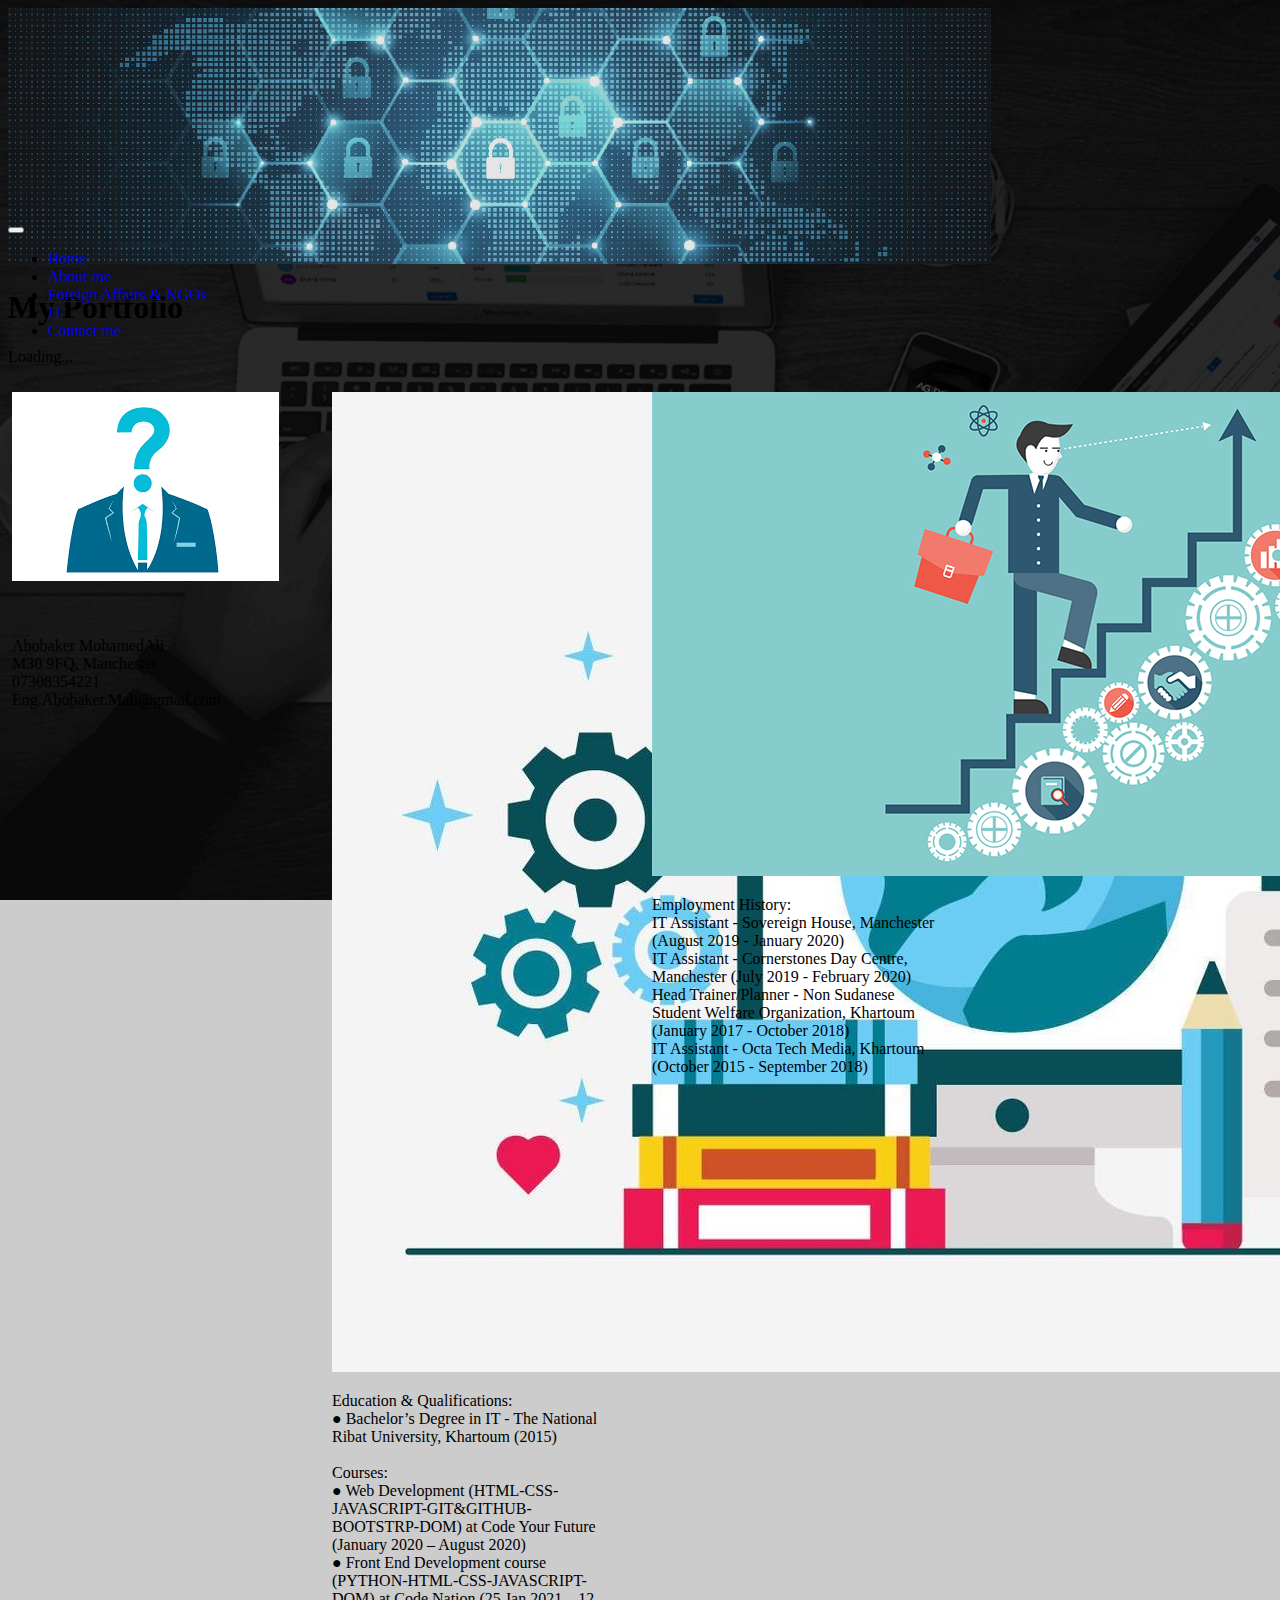
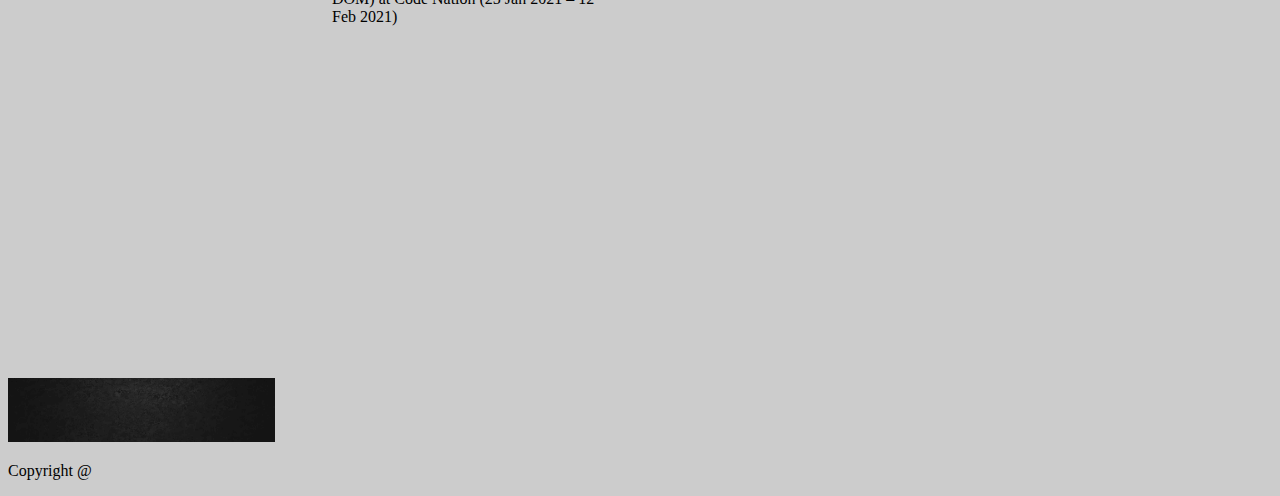
==== Aboutme.html @ 0e9d235c "imp" ====
<!DOCTYPE html>
<html lang="en">
  <head>
    <!-- Required meta tags -->
    <meta charset="utf-8" />
    <meta name="viewport" content="width=device-width, initial-scale=1" />

    <!-- Bootstrap CSS -->
    <link rel="stylesheet" href="StyleSheet.css">

    <link
      href="https://cdn.jsdelivr.net/npm/bootstrap@5.0.0-beta1/dist/css/bootstrap.min.css"
      rel="stylesheet"
      integrity="sha384-giJF6kkoqNQ00vy+HMDP7azOuL0xtbfIcaT9wjKHr8RbDVddVHyTfAAsrekwKmP1"
      crossorigin="anonymous"
    />
    

    <title>About me</title>
  </head>
  <body>
    <div class="container-fluid">
    <!-- The header card -->
      <div class="header card bg-dark text-white">
        <img
          src="header.jpg"
          class="card-img"
          style="width: auto; height: 16em"
          alt="..."
        />
        <div class="card-img-overlay crimg">  
          <h1 class="card-title">My Portfolio</h5>
            <div class="spinner-grow" role="status">
                <span class="visually-hidden">Loading...</span>
              </div><br><br><br><br>
              
          
        </div>
      </div>
      <nav class="navbar navbar-expand-lg navbar-light bg-light">
        <div class="container-fluid">
          <button
            class="navbar-toggler"
            type="button"
            data-bs-toggle="collapse"
            data-bs-target="#navbarTogglerDemo03"
            aria-controls="navbarTogglerDemo03"
            aria-expanded="false"
            aria-label="Toggle navigation"
          >
            <span class="navbar-toggler-icon"></span>
          </button>
          <div class="collapse navbar-collapse" id="navbarTogglerDemo03">
            <ul class="navbar-nav me-auto mb-2 mb-lg-0">
                <li class="nav-item">
                    <a class="nav-link active" aria-current="page" href="Index.html">Home</a>
                  </li>
              <li class="nav-item">
                <a class="nav-link active" aria-current="page" href="Aboutme.html">About me</a>
              </li>
              <li class="nav-item">
                <a class="nav-link active" aria-current="page" href="NonIT.html">Foreign Affairs & NGOs</a>
              </li>
              <li class="nav-item">
                <a class="nav-link active" aria-current="page" href="MyPortfoilo.html"> IT </a>
              </li>
              <li class="nav-item">
                <a class="nav-link active" aria-current="page" href="ContactMe.html">Contact me</a>
              </li>
             
            </ul>
         
          </div>
        </div>
      </nav>
      
      <!-- The content container -->
      <div class="container-fluid" style="display: flex; flex-direction: row; margin-top: 3em;">
       
       <!-- The cards -->
    <div class=" container-fulid flexing">
        <div class="card about" style="width: 18rem; margin: 1em;">
          <img src="personal.png" class="card-img-top" alt="...">
        <div class="card-body">
          <p class="card-text"><br><br>
            Abobaker MohamedAli <br>
            M30 9FQ, Manchester<br>
            07308354221<br>
            Eng.Abobaker.Mali@gmail.com<br><br><br>
          </p>
        </div>
      </div>
      <div class="card about" style="width: 18rem; margin: 1em;">
         <img src="edu.jpg" class="card-img-top" alt="...">
        <div class="card-body">
          <p class="card-text">Education & Qualifications:<br>
            ● Bachelor’s Degree in IT - The National Ribat University, Khartoum (2015)
            <br><br>
            Courses:<br>
            ● Web Development (HTML-CSS-JAVASCRIPT-GIT&GITHUB- BOOTSTRP-DOM) at Code Your
            Future (January 2020 – August 2020)<br>
            ● Front End Development course (PYTHON-HTML-CSS-JAVASCRIPT-DOM) at Code Nation
            (25 Jan 2021 – 12 Feb 2021)</p>
        </div>
      </div>
      <div class="card about" style="width: 18rem; margin: 1em;">
        <img src="work.jpg" class="card-img-top" alt="...">
        <div class="card-body">
            <p class="card-text">
             Employment History:<br>
              IT Assistant - Sovereign House, Manchester (August 2019 - January 2020)<br>

              IT Assistant - Cornerstones Day Centre, Manchester (July 2019 - February 2020)<br>

              Head Trainer/Planner - Non Sudanese Student Welfare Organization, Khartoum (January
              2017 - October 2018)<br>

              IT Assistant - Octa Tech Media, Khartoum (October 2015 - September 2018)

            </p>
          </div>
        </div>
       
      </div>
    </div>





      <!-- The footer card -->
      <div class="card bg-dark text-white" style="margin-top: 20em; margin-bottom: 1em;">
        <img
          src="footer.jpg"
          class="card-img"
          style="width: auto; height: 4em "
          alt="..."
        />
        <div class="card-img-overlay">
              <p class="card-text">Copyright               @ </p> 
          
        </div>
      </div>
    </div>

    <!-- Optional JavaScript; choose one of the two! -->

    <!-- Option 1: Bootstrap Bundle with Popper -->
    <script
      src="https://cdn.jsdelivr.net/npm/bootstrap@5.0.0-beta1/dist/js/bootstrap.bundle.min.js"
      integrity="sha384-ygbV9kiqUc6oa4msXn9868pTtWMgiQaeYH7/t7LECLbyPA2x65Kgf80OJFdroafW"
      crossorigin="anonymous"
    ></script>

    <!-- Option 2: Separate Popper and Bootstrap JS -->
    <!--
    <script src="https://cdn.jsdelivr.net/npm/@popperjs/core@2.5.4/dist/umd/popper.min.js" integrity="sha384-q2kxQ16AaE6UbzuKqyBE9/u/KzioAlnx2maXQHiDX9d4/zp8Ok3f+M7DPm+Ib6IU" crossorigin="anonymous"></script>
    <script src="https://cdn.jsdelivr.net/npm/bootstrap@5.0.0-beta1/dist/js/bootstrap.min.js" integrity="sha384-pQQkAEnwaBkjpqZ8RU1fF1AKtTcHJwFl3pblpTlHXybJjHpMYo79HY3hIi4NKxyj" crossorigin="anonymous"></script>
    -->
  </body>
</html>
---- StyleSheet.css ----
.header {
  width: 99%;
  height: 10em;
  margin-bottom: 3rem;
}
body {
  background-image: url("background.jpg");
  background-color: #cccccc;
  background-size: cover, contain;
  background-repeat: no-repeat;
  background-attachment: fixed;
}

.bar {
  background-image: url("bar.jpg");
  background-color: #cccccc;
  /* background-size: cover; */
  /* background-repeat: no-repeat; */
  /* background-attachment: fixed; */
}
.parag {
  font-family: Georgia, "Times New Roman", Times, serif;
  font-style: oblique;
}
.flexing {
  --gap: 12px;
  display: inline-flex;
  flex-wrap: wrap;
  margin: calc(-1 * var(--gap)) 0 0 calc(-1 * var(--gap));
  width: calc(100% + var(--gap));
}

.flexing > * {
  margin: var(--gap) 0 0 var(--gap);
}

@media (max-width: 576px) {  
  .header {
    width: 100%;
    height: 7em;
  }
  .crimg{
    width: 100%;
    height: 3em;

  }
  
  .card-title{
     font-size: smaller;

  }
 

  .col-md{
    height: 50px;
    width: max-content;
    font-size: 20px;
 }

 .h{
   font-size: 30px;
 }

 .about{
  font-size: 20px;
  width: 10rem;
  height: max-content;
   
 }
 .bum{
   font-size: 20px;
   size: 20px;
 }

}


@media (max-width: 768px) {  
  .parag{
    font-size: 10px;
  }
}
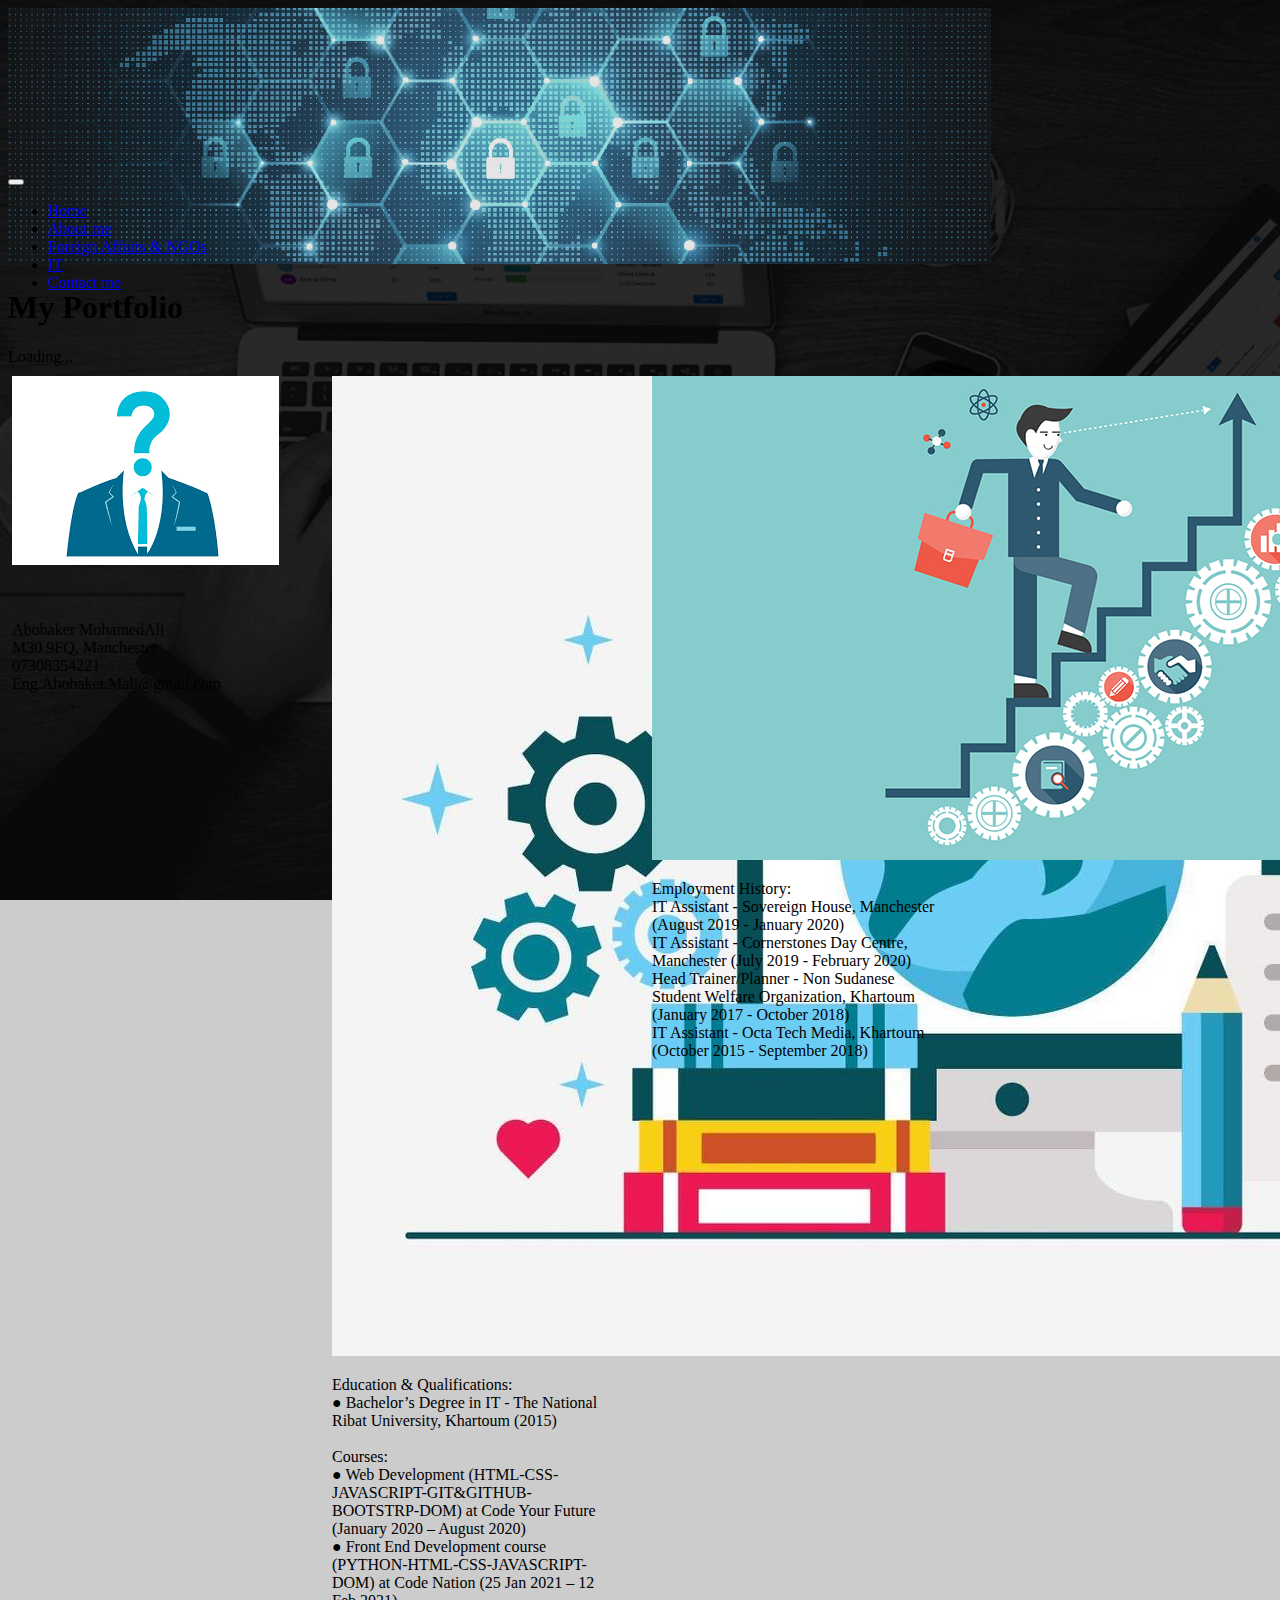
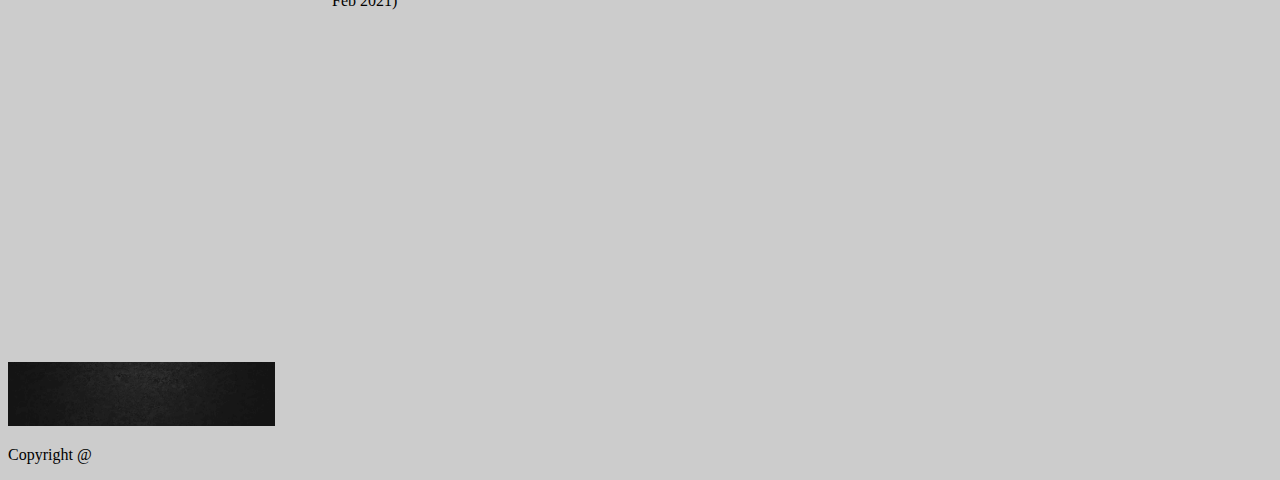
==== commit e10c10c7: "imp" ====
--- a/Aboutme.html
+++ b/Aboutme.html
@@ -75,7 +75,7 @@
       </nav>
       
       <!-- The content container -->
-      <div class="container-fluid" style="display: flex; flex-direction: row; margin-top: 3em;">
+      <div class="container-fluid" style="display: flex; flex-direction: row; margin-top: 5em;">
        
        <!-- The cards -->
     <div class=" container-fulid flexing">
--- a/StyleSheet.css
+++ b/StyleSheet.css
@@ -1,7 +1,6 @@
 .header {
   width: 99%;
   height: 10em;
-  margin-bottom: 3rem;
 }
 body {
   background-image: url("background.jpg");
@@ -39,11 +38,7 @@
     width: 100%;
     height: 7em;
   }
-  .crimg{
-    width: 100%;
-    height: 3em;
-
-  }
+ 
   
   .card-title{
      font-size: smaller;
@@ -61,15 +56,18 @@
    font-size: 30px;
  }
 
- .about{
-  font-size: 20px;
-  width: 10rem;
-  height: max-content;
-   
- }
+
  .bum{
    font-size: 20px;
    size: 20px;
+ }
+ .slides{
+   height: 40%;
+   width: 40%;
+ }
+
+ .container-fluid{
+   margin-top: 3em;
  }
 
 }
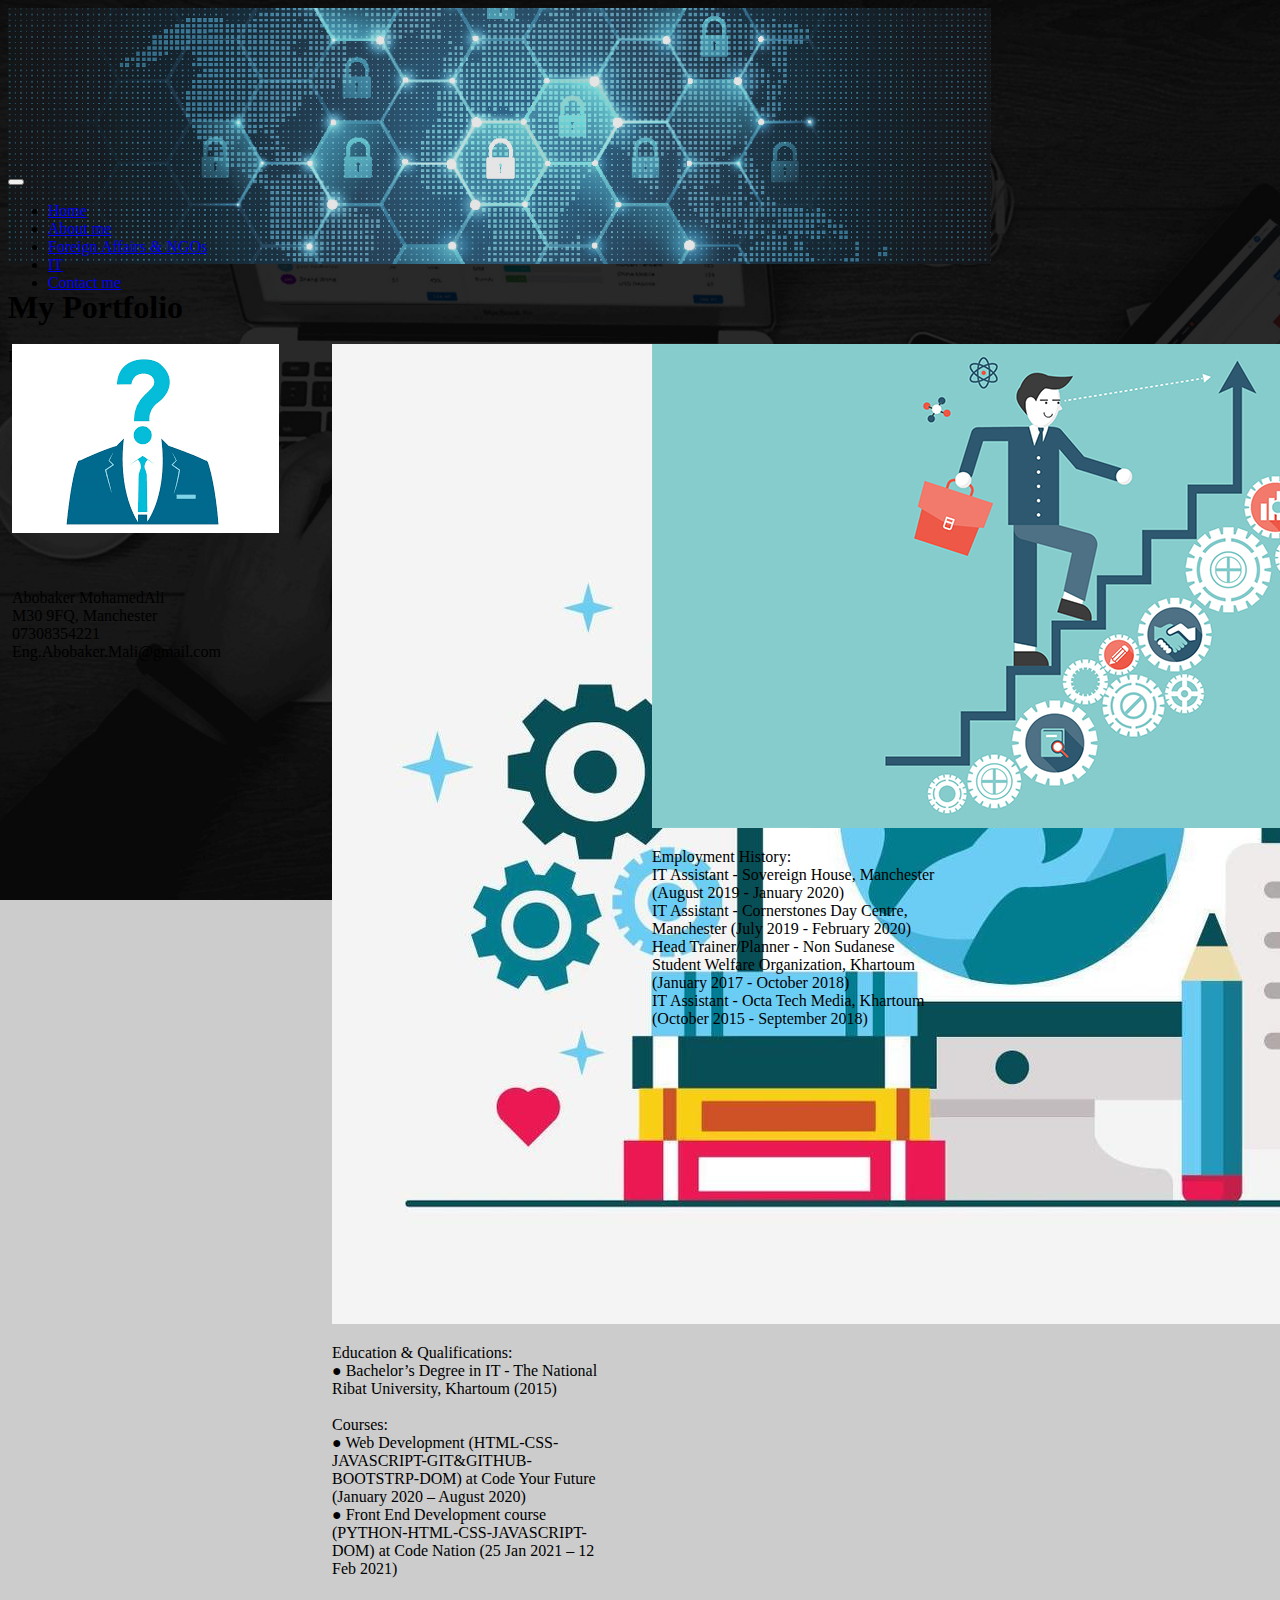
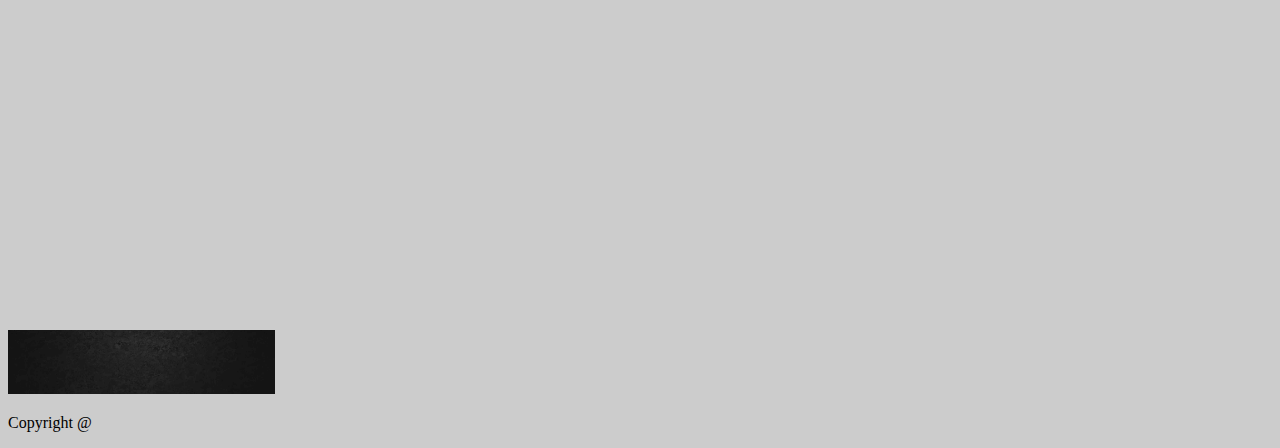
==== commit 13777108: "Imp" ====
--- a/Aboutme.html
+++ b/Aboutme.html
@@ -75,7 +75,7 @@
       </nav>
       
       <!-- The content container -->
-      <div class="container-fluid" style="display: flex; flex-direction: row; margin-top: 5em;">
+      <div class="container-fluid" style="display: flex; flex-direction: row; margin-top: 3em;">
        
        <!-- The cards -->
     <div class=" container-fulid flexing">
--- a/StyleSheet.css
+++ b/StyleSheet.css
@@ -60,6 +60,7 @@
  .bum{
    font-size: 20px;
    size: 20px;
+   margin-top: 2em;
  }
  .slides{
    height: 40%;
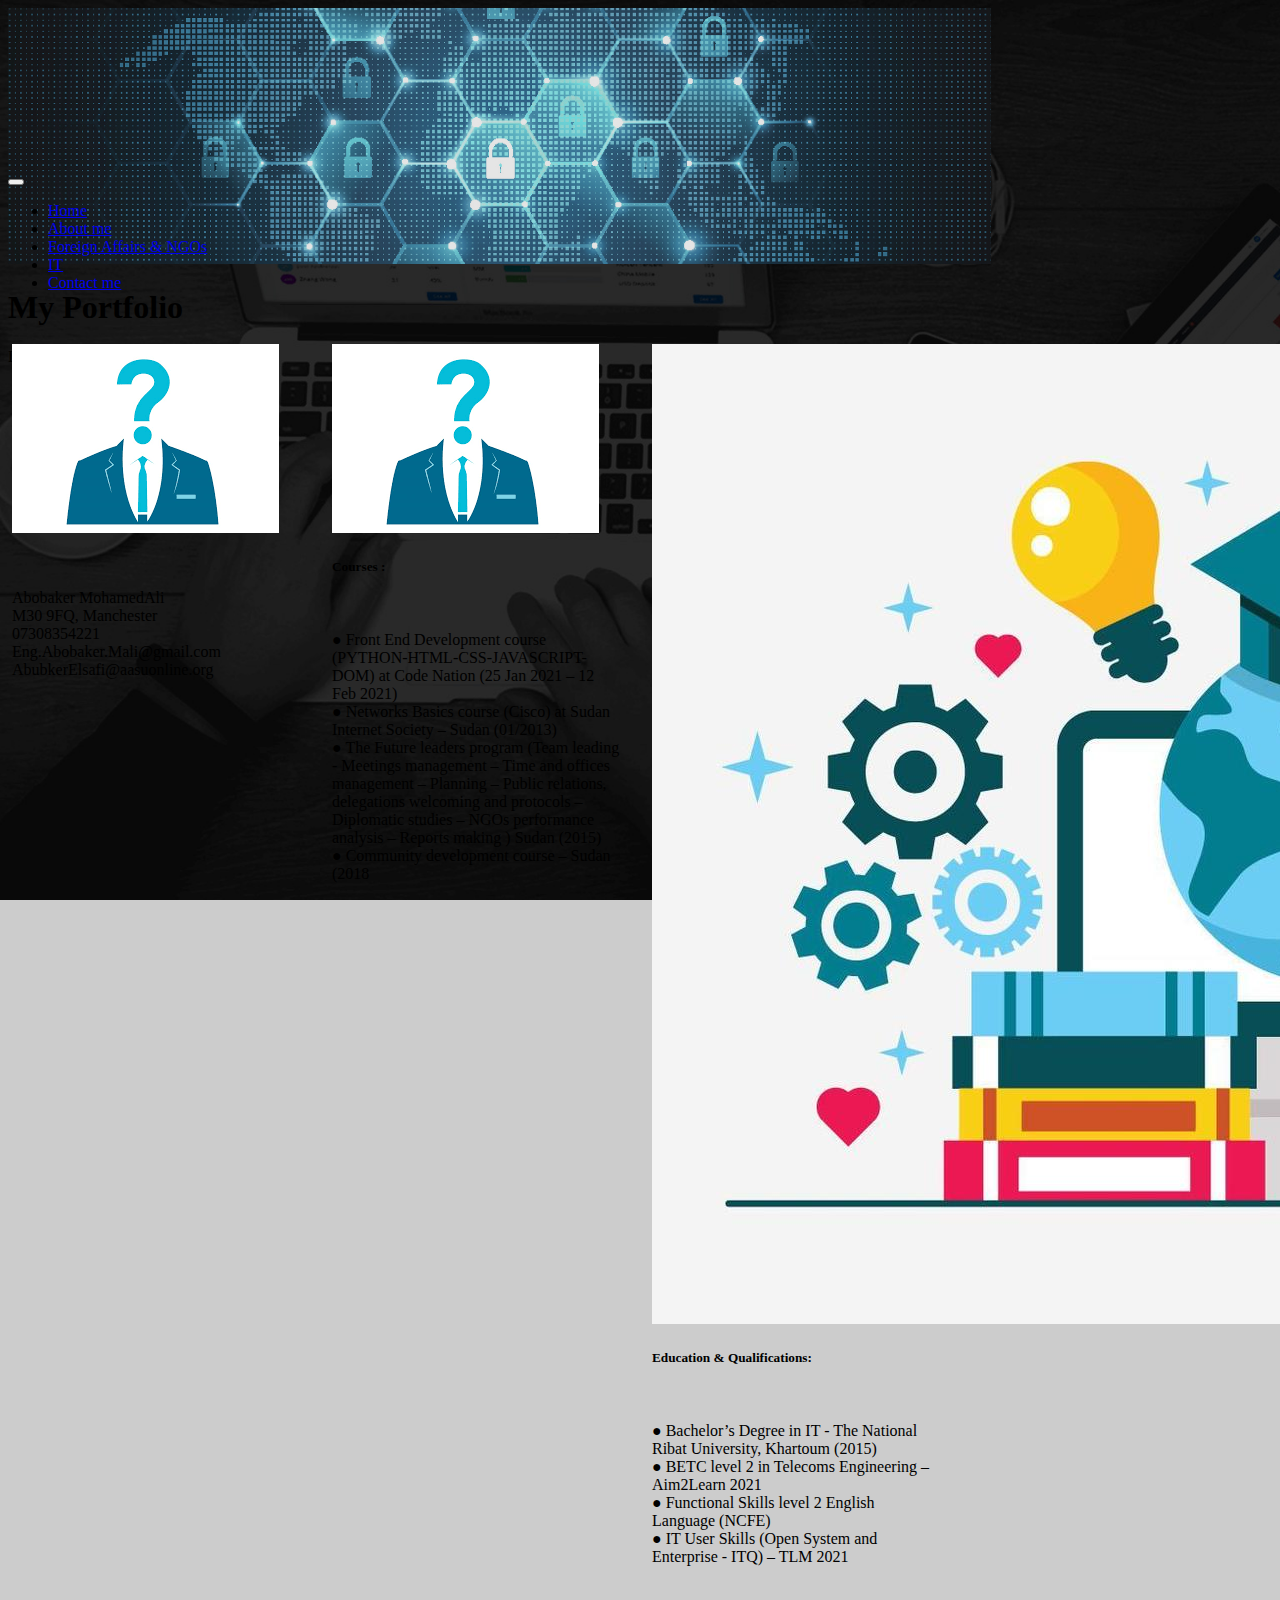
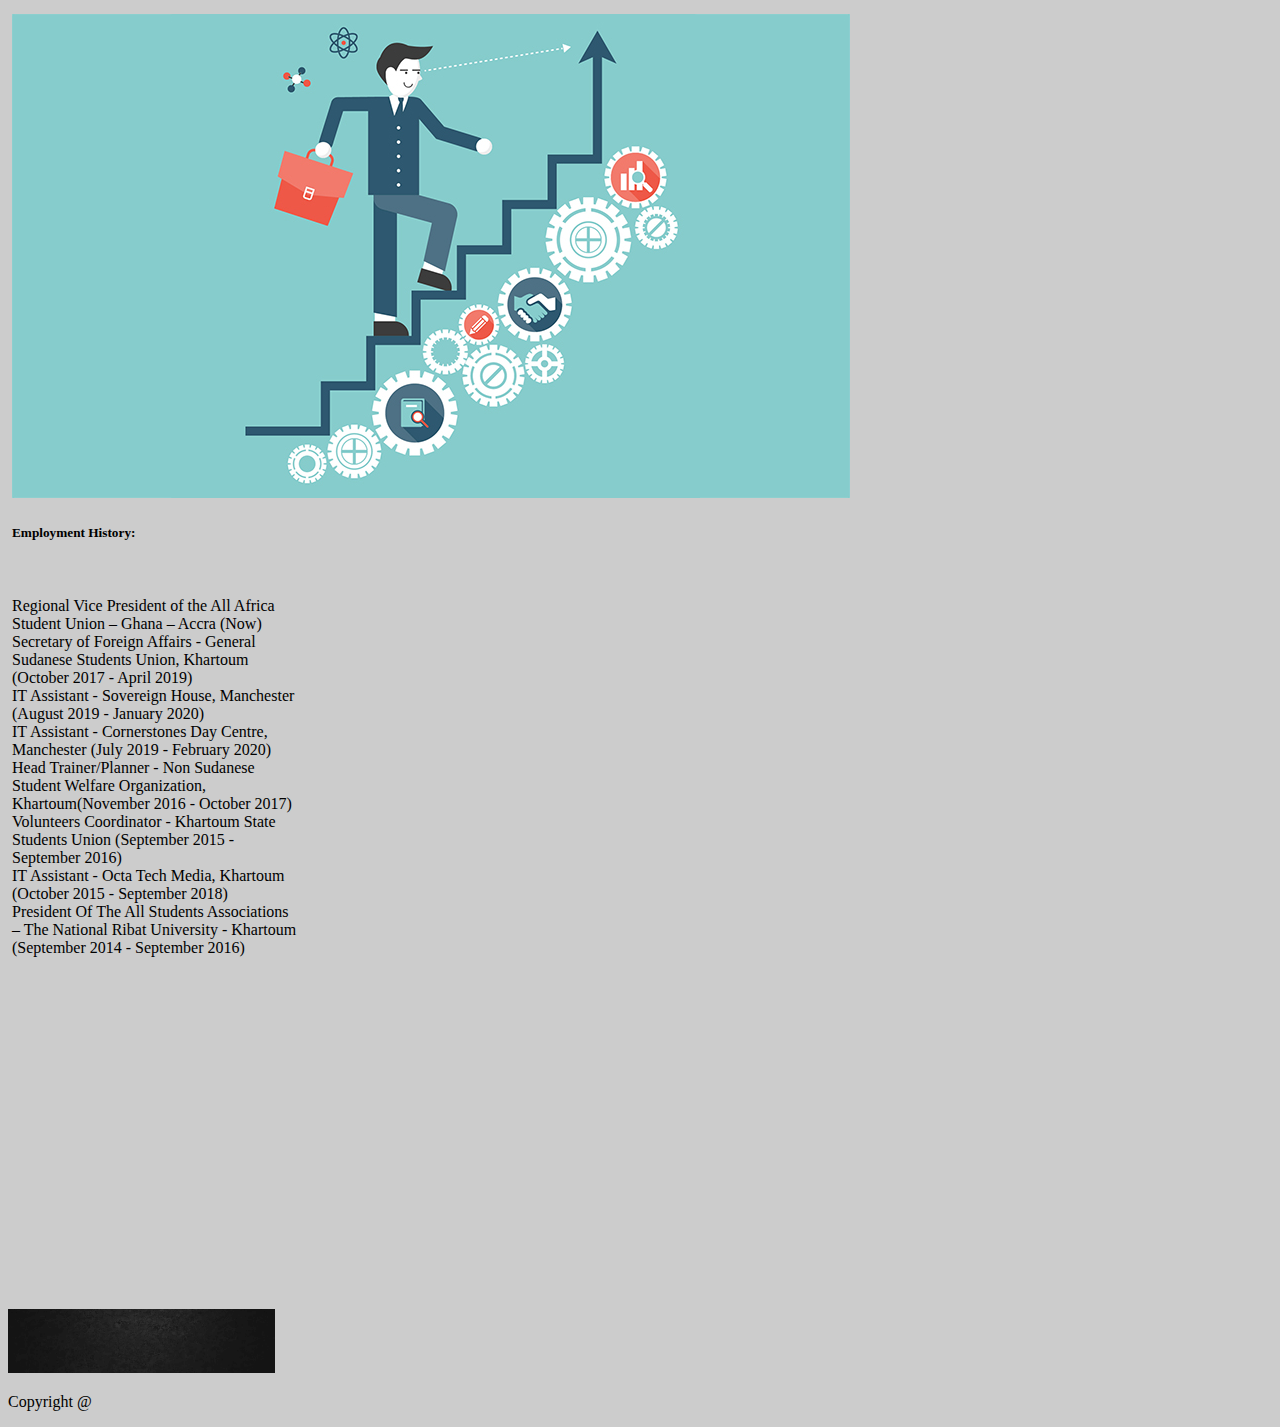
==== commit 5f784647: "Update Aboutme.html" ====
--- a/Aboutme.html
+++ b/Aboutme.html
@@ -86,36 +86,67 @@
             Abobaker MohamedAli <br>
             M30 9FQ, Manchester<br>
             07308354221<br>
-            Eng.Abobaker.Mali@gmail.com<br><br><br>
+            Eng.Abobaker.Mali@gmail.com
+            AbubkerElsafi@aasuonline.org
+            <br><br><br>
           </p>
         </div>
       </div>
       <div class="card about" style="width: 18rem; margin: 1em;">
+        <img src="personal.png" class="card-img-top" alt="...">
+      <div class="card-body">
+        <h5> Courses :</h5> <br>
+        <p class="card-text">
+          ● Front End Development course (PYTHON-HTML-CSS-JAVASCRIPT-DOM) at Code Nation
+             (25 Jan 2021 – 12 Feb 2021) <br>
+             ● Networks Basics course (Cisco) at Sudan Internet Society – Sudan (01/2013)<br>
+           ● The Future leaders program (Team leading - Meetings management – Time and
+            offices management – Planning – Public relations, delegations welcoming and 
+               protocols – Diplomatic studies – NGOs performance analysis – Reports making ) 
+             Sudan (2015) <br>
+               ● Community development course – Sudan (2018 <br>
+          
+        </p>
+      </div>
+    </div>
+      <div class="card about" style="width: 18rem; margin: 1em;">
          <img src="edu.jpg" class="card-img-top" alt="...">
         <div class="card-body">
-          <p class="card-text">Education & Qualifications:<br>
-            ● Bachelor’s Degree in IT - The National Ribat University, Khartoum (2015)
-            <br><br>
-            Courses:<br>
-            ● Web Development (HTML-CSS-JAVASCRIPT-GIT&GITHUB- BOOTSTRP-DOM) at Code Your
-            Future (January 2020 – August 2020)<br>
-            ● Front End Development course (PYTHON-HTML-CSS-JAVASCRIPT-DOM) at Code Nation
-            (25 Jan 2021 – 12 Feb 2021)</p>
+          <h5>Education & Qualifications:</h5><br>
+          <p class="card-text">
+            ● Bachelor’s Degree in IT - The National Ribat University, Khartoum (2015)<br>
+            ● BETC level 2 in Telecoms Engineering – Aim2Learn 2021<br>
+            ● Functional Skills level 2 English Language (NCFE)<br>
+            ● IT User Skills (Open System and Enterprise - ITQ) – TLM 2021<br>
+
+
         </div>
       </div>
       <div class="card about" style="width: 18rem; margin: 1em;">
         <img src="work.jpg" class="card-img-top" alt="...">
         <div class="card-body">
+          <h5>Employment History:</h5><br>
             <p class="card-text">
-             Employment History:<br>
+             
+             Regional Vice President of the All Africa Student Union – Ghana – Accra (Now)<br>
+
+             Secretary of Foreign Affairs - General Sudanese Students Union, Khartoum (October
+                2017 - April 2019) <br>
+
               IT Assistant - Sovereign House, Manchester (August 2019 - January 2020)<br>
 
               IT Assistant - Cornerstones Day Centre, Manchester (July 2019 - February 2020)<br>
 
-              Head Trainer/Planner - Non Sudanese Student Welfare Organization, Khartoum (January
-              2017 - October 2018)<br>
+              Head Trainer/Planner - Non Sudanese Student Welfare Organization, Khartoum(November
+              2016 - October 2017)<br>
 
-              IT Assistant - Octa Tech Media, Khartoum (October 2015 - September 2018)
+              Volunteers Coordinator - Khartoum State Students Union (September 2015 -
+              September 2016) <br>
+
+              IT Assistant - Octa Tech Media, Khartoum (October 2015 - September 2018) <br>
+
+              President Of The All Students Associations – The National Ribat University -
+               Khartoum (September 2014 - September 2016)
 
             </p>
           </div>
--- a/StyleSheet.css
+++ b/StyleSheet.css
@@ -58,8 +58,6 @@
 
 
  .bum{
-   font-size: 20px;
-   size: 20px;
    margin-top: 2em;
  }
  .slides{
@@ -67,8 +65,9 @@
    width: 40%;
  }
 
- .container-fluid{
-   margin-top: 3em;
+ .nonITCards{
+   width: 4rem;
+   height: 4rem;
  }
 
 }
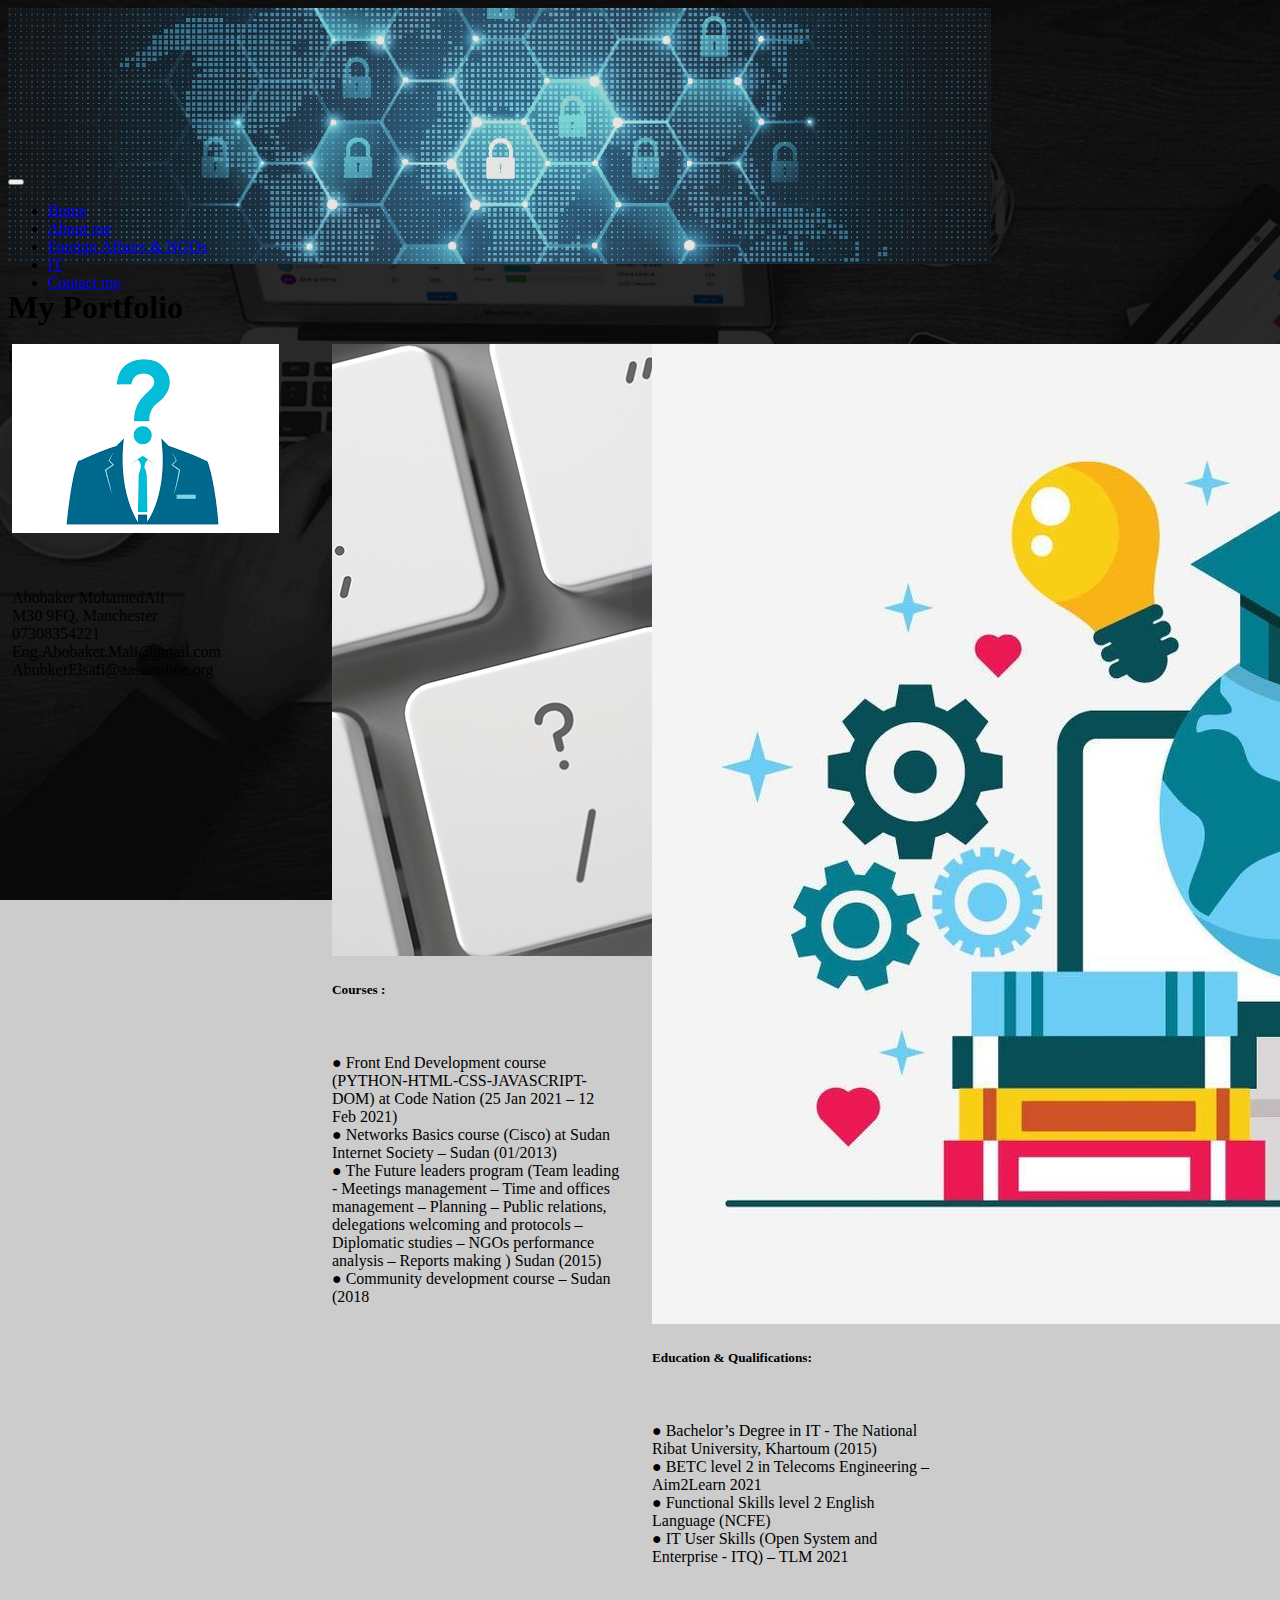
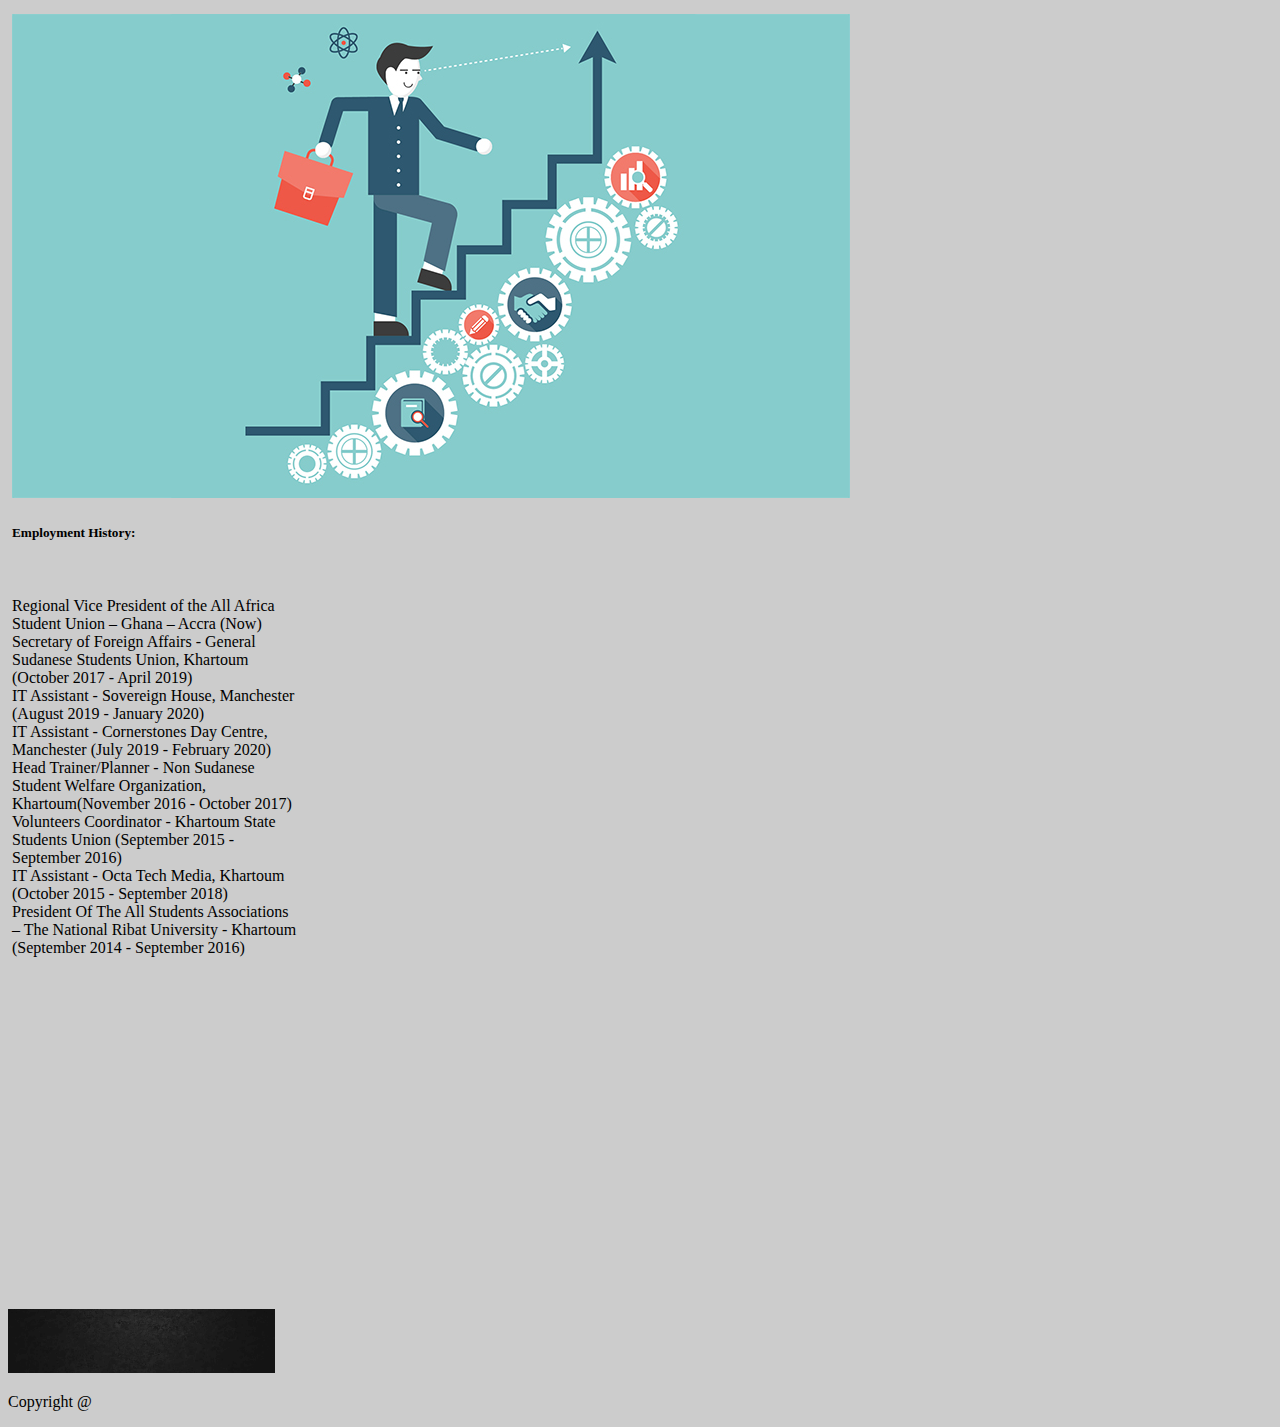
==== commit 46bc2eec: "imp" ====
--- a/Aboutme.html
+++ b/Aboutme.html
@@ -93,7 +93,7 @@
         </div>
       </div>
       <div class="card about" style="width: 18rem; margin: 1em;">
-        <img src="personal.png" class="card-img-top" alt="...">
+        <img src="Tra.jpg" class="card-img-top" alt="...">
       <div class="card-body">
         <h5> Courses :</h5> <br>
         <p class="card-text">
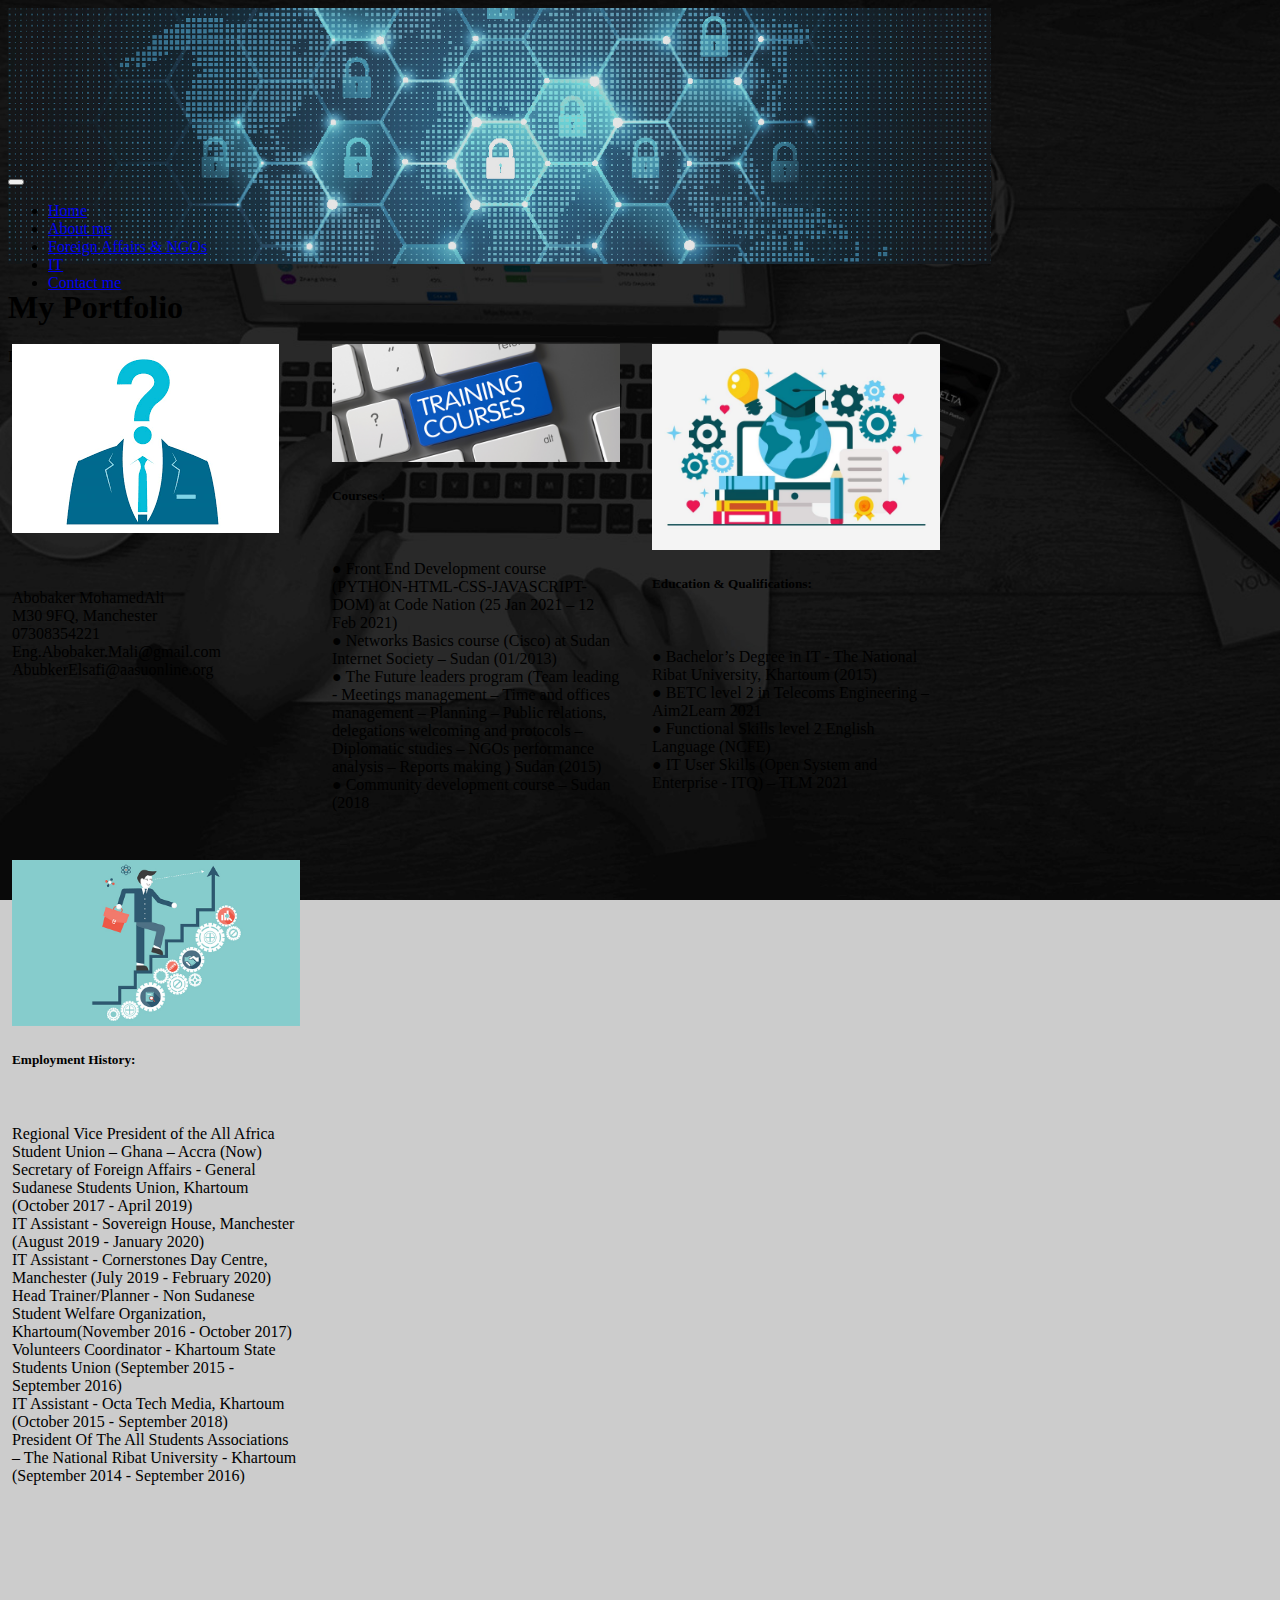
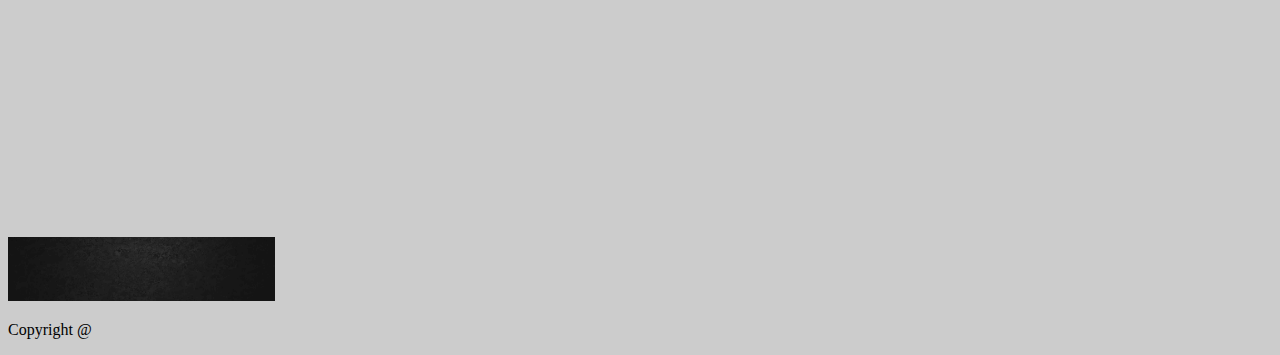
==== commit c16817dd: "Update Aboutme.html" ====
--- a/Aboutme.html
+++ b/Aboutme.html
@@ -80,7 +80,7 @@
        <!-- The cards -->
     <div class=" container-fulid flexing">
         <div class="card about" style="width: 18rem; margin: 1em;">
-          <img src="personal.png" class="card-img-top" alt="...">
+          <img src="personal.png" class="card-img-top"style="max-width: 18rem; max-height: 20em;" alt="...">
         <div class="card-body">
           <p class="card-text"><br><br>
             Abobaker MohamedAli <br>
@@ -92,8 +92,8 @@
           </p>
         </div>
       </div>
-      <div class="card about" style="width: 18rem; margin: 1em;">
-        <img src="Tra.jpg" class="card-img-top" alt="...">
+      <div class="card about" style=" width: 18rem; margin: 1em;">
+        <img src="Tra.jpg" class="card-img-top" style="max-width: 18rem; max-height: 20em;" alt="...">
       <div class="card-body">
         <h5> Courses :</h5> <br>
         <p class="card-text">
@@ -110,7 +110,7 @@
       </div>
     </div>
       <div class="card about" style="width: 18rem; margin: 1em;">
-         <img src="edu.jpg" class="card-img-top" alt="...">
+         <img src="edu.jpg" class="card-img-top"style="max-width: 18rem; max-height: 20em;" alt="...">
         <div class="card-body">
           <h5>Education & Qualifications:</h5><br>
           <p class="card-text">
@@ -123,7 +123,7 @@
         </div>
       </div>
       <div class="card about" style="width: 18rem; margin: 1em;">
-        <img src="work.jpg" class="card-img-top" alt="...">
+        <img src="work.jpg" class="card-img-top" style="max-width: 18rem; max-height: 20em;"alt="...">
         <div class="card-body">
           <h5>Employment History:</h5><br>
             <p class="card-text">
